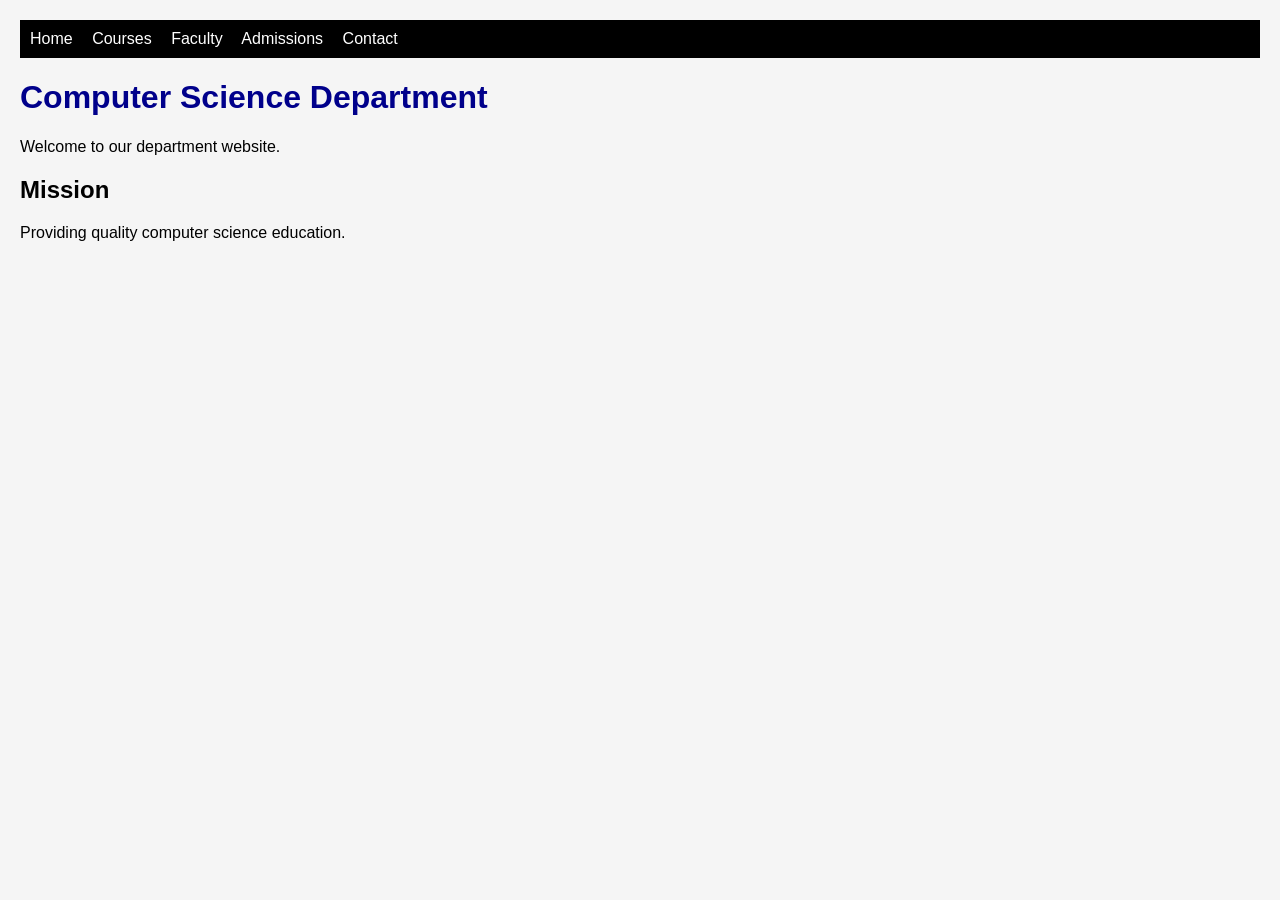
==== index.html @ 9acfb2a9 "Initial website commit" ====
<!DOCTYPE html>
<html>
<head>
    <title>Computer Science Department</title>
    <link rel="stylesheet" href="css/style.css">
</head>

<body>

<nav>
    <a href="index.html">Home</a>
    <a href="courses.html">Courses</a>
    <a href="faculty.html">Faculty</a>
    <a href="admissions.html">Admissions</a>
    <a href="contact.html">Contact</a>
</nav>

<h1>Computer Science Department</h1>

<p>Welcome to our department website.</p>

<h2>Mission</h2>

<p>Providing quality computer science education.</p>

</body>
</html>
---- css/style.css ----
body {
    font-family: Arial;
    margin: 20px;
    background-color: #f5f5f5;
}

nav {
    background-color: black;
    padding: 10px;
}

nav a {
    color: white;
    margin-right: 15px;
    text-decoration: none;
}

h1 {
    color: darkblue;
}

form input,
form textarea {
    width: 300px;
    padding: 10px;
}
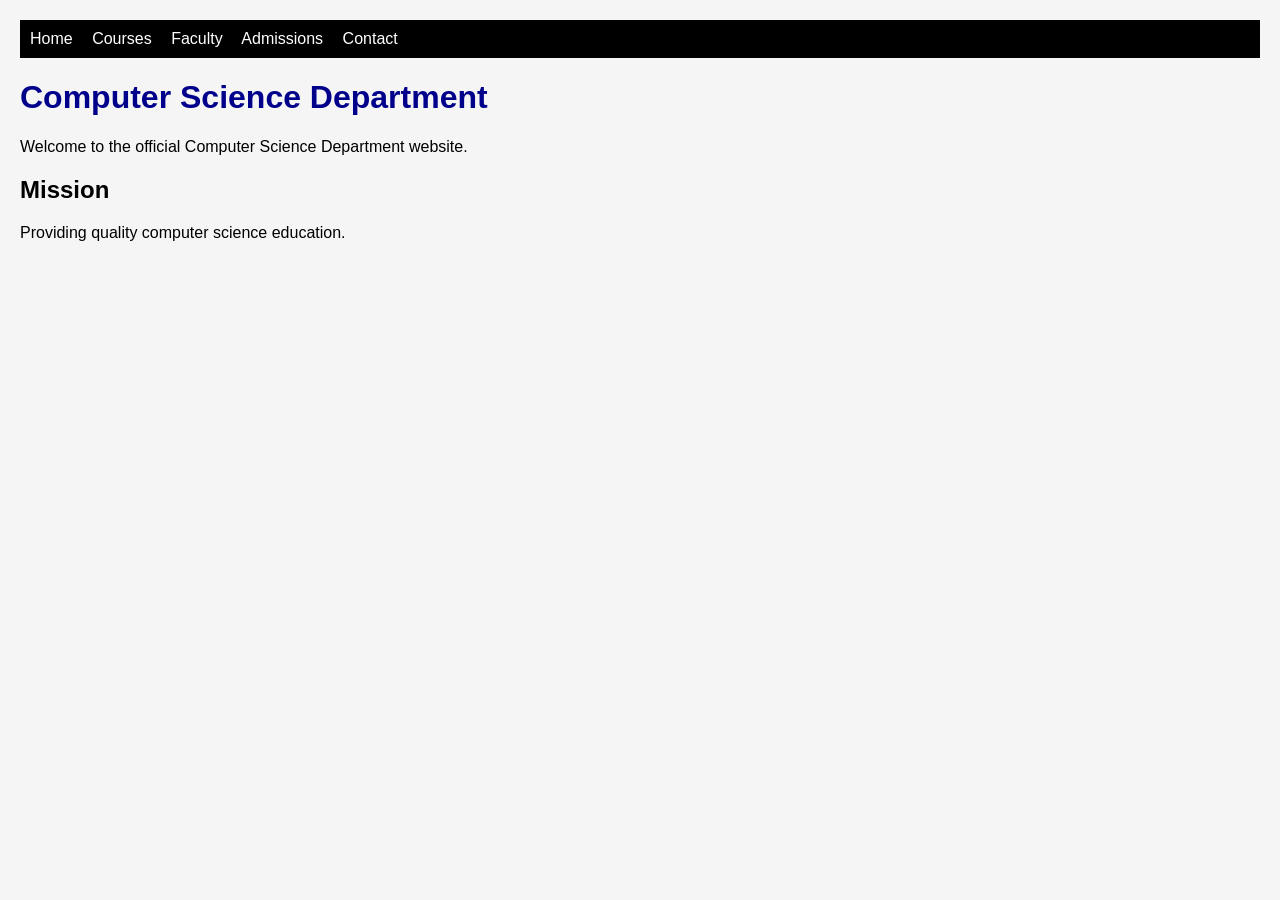
==== commit 8a31e10c: "Updated homepage" ====
--- a/index.html
+++ b/index.html
@@ -17,7 +17,7 @@
 
 <h1>Computer Science Department</h1>
 
-<p>Welcome to our department website.</p>
+<p>Welcome to the official Computer Science Department website.</p>
 
 <h2>Mission</h2>
 
